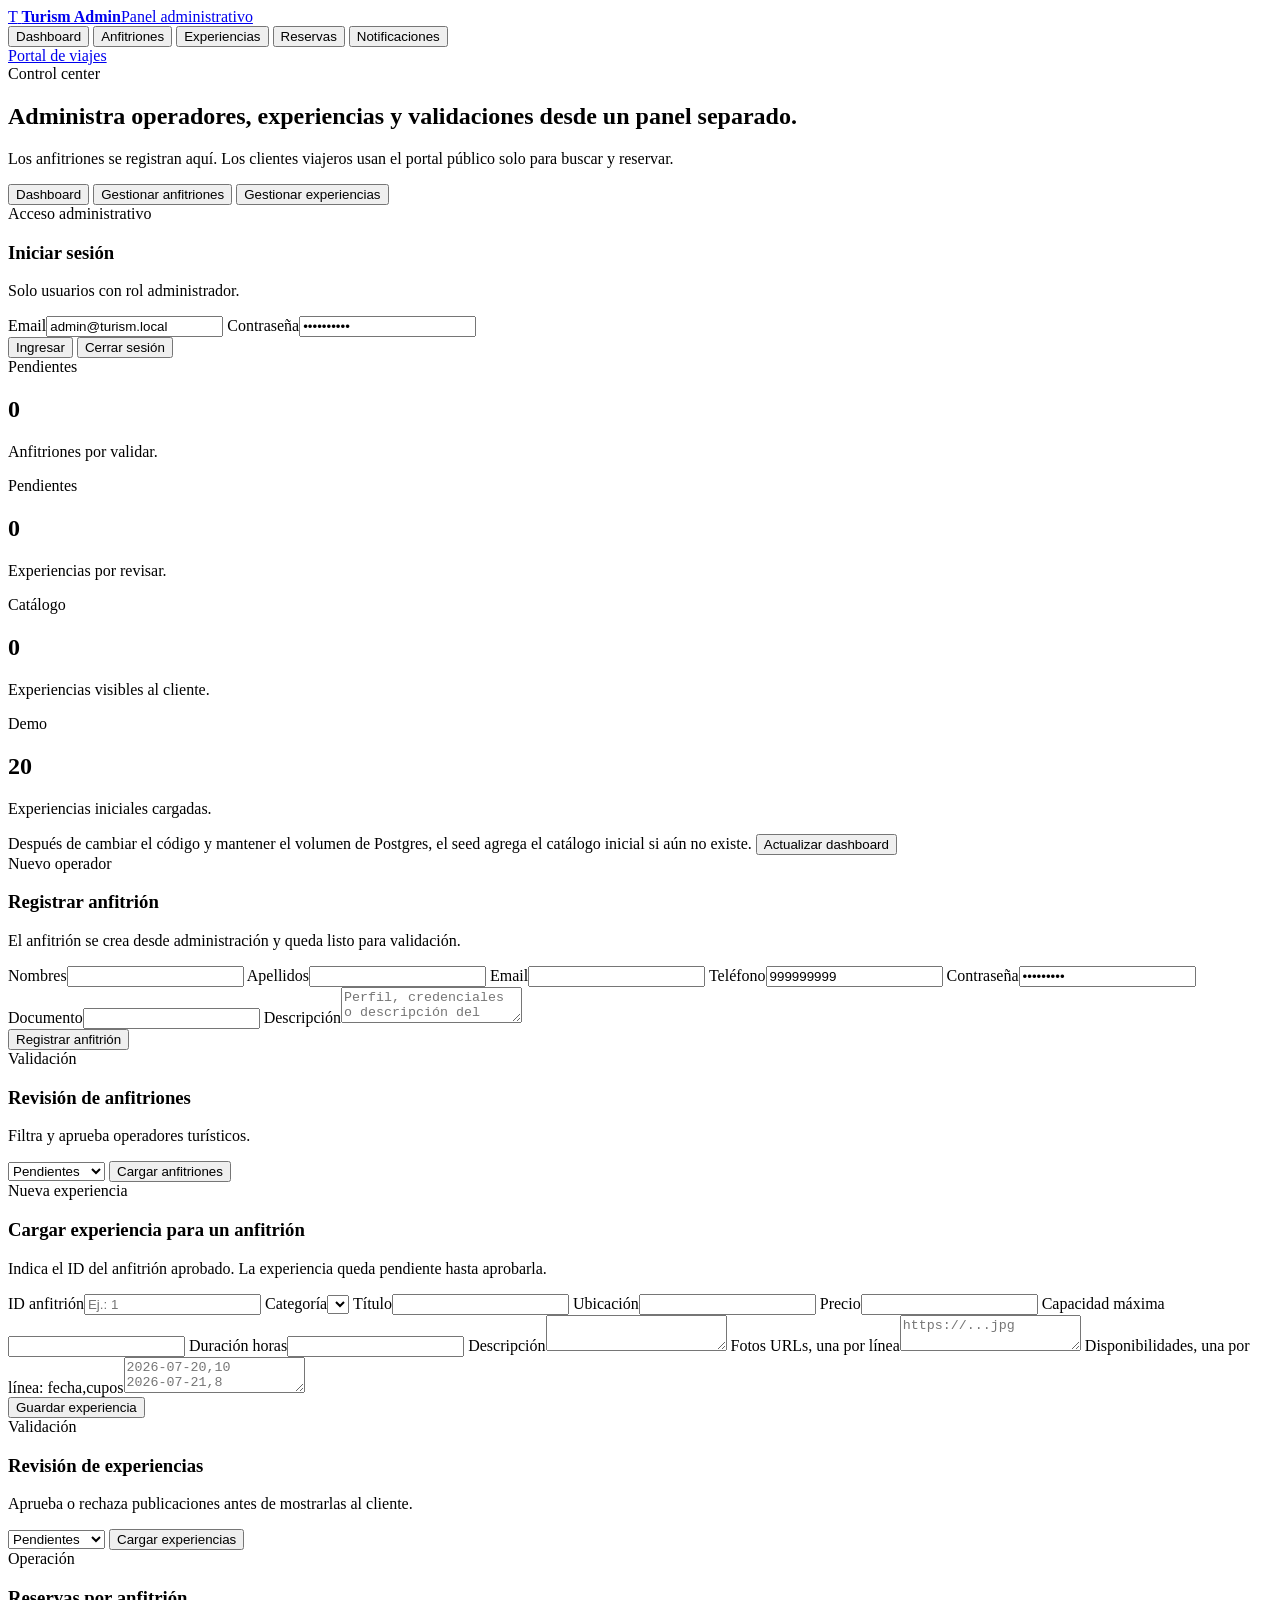
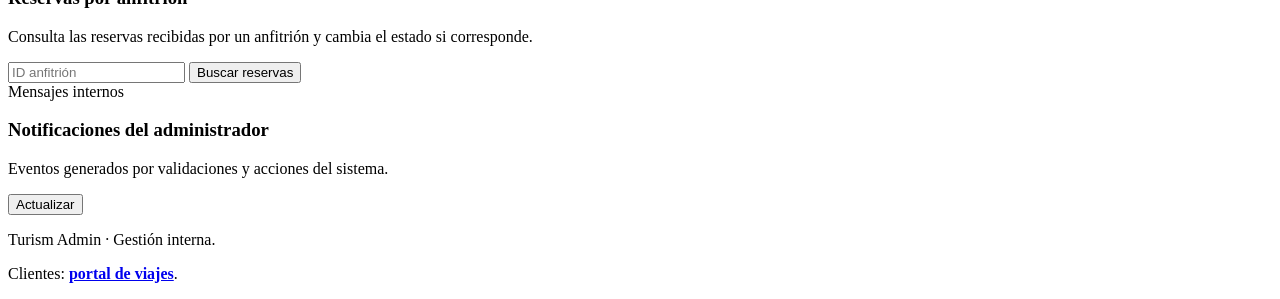
==== src/main/resources/static/intranet/index.html @ cd0fa40a "first commit" ====
<!doctype html>
<html lang="es">
<head>
  <meta charset="utf-8" />
  <meta name="viewport" content="width=device-width, initial-scale=1" />
  <title>Turism | Panel administrativo</title>
  <link rel="stylesheet" href="/assets/styles.css" />
</head>
<body class="intranet-page">
  <header class="topbar">
    <div class="topbar-inner">
      <div class="topbar-left">
        <a class="brand" href="/">
          <span class="brand-mark">T</span>
          <span class="brand-copy"><strong>Turism Admin</strong><span>Panel administrativo</span></span>
        </a>
        <nav class="top-nav" id="nav">
          <button data-section="dashboard" class="active">Dashboard</button>
          <button data-section="anfitriones">Anfitriones</button>
          <button data-section="experiencias">Experiencias</button>
          <button data-section="reservas">Reservas</button>
          <button data-section="notificaciones">Notificaciones</button>
        </nav>
      </div>
      <div class="topbar-right">
        <div class="subnav">
          <a href="/extranet/">Portal de viajes</a>
        </div>
      </div>
    </div>
  </header>

  <main class="main">
    <section class="hero-banner mb">
      <div>
        <span class="section-kicker">Control center</span>
        <h1>Administra operadores, experiencias y validaciones desde un panel separado.</h1>
        <p>Los anfitriones se registran aquí. Los clientes viajeros usan el portal público solo para buscar y reservar.</p>
        <div class="hero-actions">
          <button class="btn primary" data-go-section="dashboard">Dashboard</button>
          <button class="btn ghost" data-go-section="anfitriones">Gestionar anfitriones</button>
          <button class="btn ghost" data-go-section="experiencias">Gestionar experiencias</button>
        </div>
      </div>
      <form id="formAdminLogin" class="hero-panel">
        <div class="panel-header">
          <div>
            <span class="section-kicker">Acceso administrativo</span>
            <h3>Iniciar sesión</h3>
            <p>Solo usuarios con rol administrador.</p>
          </div>
        </div>
        <div class="form-grid">
          <label class="field full">Email<input name="email" type="email" required value="admin@turism.local" /></label>
          <label class="field full">Contraseña<input name="password" type="password" required value="Admin12345" /></label>
        </div>
        <div class="actions mt">
          <button class="btn primary" type="submit">Ingresar</button>
          <button class="btn ghost" type="button" id="btnAdminLogout">Cerrar sesión</button>
        </div>
        <div id="adminSession" class="mt small"></div>
      </form>
    </section>

    <section id="dashboard" class="section active">
      <div class="grid four mb">
        <div class="card highlight"><span class="badge invert">Pendientes</span><h2 id="countAnfitriones">0</h2><p>Anfitriones por validar.</p></div>
        <div class="card"><span class="badge warn">Pendientes</span><h2 id="countExperiencias">0</h2><p>Experiencias por revisar.</p></div>
        <div class="card soft"><span class="badge ok">Catálogo</span><h2 id="countPublicadas">0</h2><p>Experiencias visibles al cliente.</p></div>
        <div class="card soft"><span class="badge">Demo</span><h2>20</h2><p>Experiencias iniciales cargadas.</p></div>
      </div>
      <div class="notice-strip mb">
        <span class="small">Después de cambiar el código y mantener el volumen de Postgres, el seed agrega el catálogo inicial si aún no existe.</span>
        <button class="btn primary" id="btnRefreshDashboard">Actualizar dashboard</button>
      </div>
    </section>

    <section id="anfitriones" class="section">
      <div class="grid two mb">
        <form class="card outline-brand" id="formCrearAnfitrion">
          <div class="panel-header">
            <div>
              <span class="section-kicker">Nuevo operador</span>
              <h3>Registrar anfitrión</h3>
              <p>El anfitrión se crea desde administración y queda listo para validación.</p>
            </div>
          </div>
          <div class="form-grid">
            <label class="field">Nombres<input name="nombres" required maxlength="100" /></label>
            <label class="field">Apellidos<input name="apellidos" required maxlength="100" /></label>
            <label class="field">Email<input name="email" type="email" required maxlength="150" /></label>
            <label class="field">Teléfono<input name="telefono" required maxlength="20" value="999999999" /></label>
            <label class="field">Contraseña<input name="password" type="password" required minlength="8" value="Host12345" /></label>
            <label class="field">Documento<input name="documentoIdentidad" required maxlength="30" /></label>
            <label class="field full">Descripción<textarea name="descripcionAnfitrion" required placeholder="Perfil, credenciales o descripción del operador"></textarea></label>
          </div>
          <button class="btn primary mt" type="submit">Registrar anfitrión</button>
        </form>

        <div class="card">
          <div class="panel-header">
            <div>
              <span class="section-kicker">Validación</span>
              <h3>Revisión de anfitriones</h3>
              <p>Filtra y aprueba operadores turísticos.</p>
            </div>
          </div>
          <div class="actions">
            <select id="filterAnfitriones">
              <option value="PENDIENTE">Pendientes</option>
              <option value="APROBADO">Aprobados</option>
              <option value="RECHAZADO">Rechazados</option>
              <option value="">Todos</option>
            </select>
            <button class="btn primary" id="btnLoadAnfitriones">Cargar anfitriones</button>
          </div>
        </div>
      </div>
      <div class="card table-wrap"><table id="tablaAnfitriones"></table></div>
    </section>

    <section id="experiencias" class="section">
      <div class="grid two mb">
        <form class="card outline-brand" id="formCrearExperienciaAdmin">
          <div class="panel-header">
            <div>
              <span class="section-kicker">Nueva experiencia</span>
              <h3>Cargar experiencia para un anfitrión</h3>
              <p>Indica el ID del anfitrión aprobado. La experiencia queda pendiente hasta aprobarla.</p>
            </div>
          </div>
          <div class="form-grid">
            <label class="field">ID anfitrión<input name="idAnfitrion" type="number" min="1" required placeholder="Ej.: 1" /></label>
            <label class="field">Categoría<select name="idCategoria" id="categoriaAdminSelect" required></select></label>
            <label class="field">Título<input name="titulo" required maxlength="150" /></label>
            <label class="field">Ubicación<input name="ubicacion" required maxlength="150" /></label>
            <label class="field">Precio<input name="precio" type="number" min="0.01" step="0.01" required /></label>
            <label class="field">Capacidad máxima<input name="capacidadMaxima" type="number" min="1" required /></label>
            <label class="field">Duración horas<input name="duracionHoras" type="number" min="1" required /></label>
            <label class="field full">Descripción<textarea name="descripcion" required></textarea></label>
            <label class="field full">Fotos URLs, una por línea<textarea name="fotosUrls" required placeholder="https://...jpg"></textarea></label>
            <label class="field full">Disponibilidades, una por línea: fecha,cupos<textarea name="disponibilidades" required placeholder="2026-07-20,10&#10;2026-07-21,8"></textarea></label>
          </div>
          <button class="btn primary mt" type="submit">Guardar experiencia</button>
        </form>

        <div class="card">
          <div class="panel-header">
            <div>
              <span class="section-kicker">Validación</span>
              <h3>Revisión de experiencias</h3>
              <p>Aprueba o rechaza publicaciones antes de mostrarlas al cliente.</p>
            </div>
          </div>
          <div class="actions">
            <select id="filterExperiencias">
              <option value="PENDIENTE">Pendientes</option>
              <option value="PUBLICADA">Publicadas</option>
              <option value="RECHAZADA">Rechazadas</option>
              <option value="">Todas</option>
            </select>
            <button class="btn primary" id="btnLoadExperienciasAdmin">Cargar experiencias</button>
          </div>
        </div>
      </div>
      <div class="card table-wrap"><table id="tablaExperienciasAdmin"></table></div>
    </section>

    <section id="reservas" class="section">
      <div class="card mb outline-brand">
        <div class="panel-header">
          <div>
            <span class="section-kicker">Operación</span>
            <h3>Reservas por anfitrión</h3>
            <p>Consulta las reservas recibidas por un anfitrión y cambia el estado si corresponde.</p>
          </div>
        </div>
        <form class="actions" id="formBuscarReservasAnfitrion">
          <input name="idAnfitrion" type="number" min="1" placeholder="ID anfitrión" required />
          <button class="btn primary" type="submit">Buscar reservas</button>
        </form>
      </div>
      <div class="card table-wrap"><table id="tablaReservasAnfitrion"></table></div>
    </section>

    <section id="notificaciones" class="section">
      <div class="card mb outline-brand">
        <div class="panel-header">
          <div>
            <span class="section-kicker">Mensajes internos</span>
            <h3>Notificaciones del administrador</h3>
            <p>Eventos generados por validaciones y acciones del sistema.</p>
          </div>
          <button class="btn primary" id="btnAdminNotificaciones">Actualizar</button>
        </div>
      </div>
      <div id="adminNotificaciones" class="cards-list"></div>
    </section>
  </main>

  <footer class="footer-band">
    <div class="footer-inner">
      <p>Turism Admin · Gestión interna.</p>
      <p>Clientes: <a href="/extranet/"><strong>portal de viajes</strong></a>.</p>
    </div>
  </footer>

  <div id="toast" class="toast"></div>
  <script src="/assets/shared.js"></script>
  <script src="/intranet/app.js"></script>
</body>
</html>
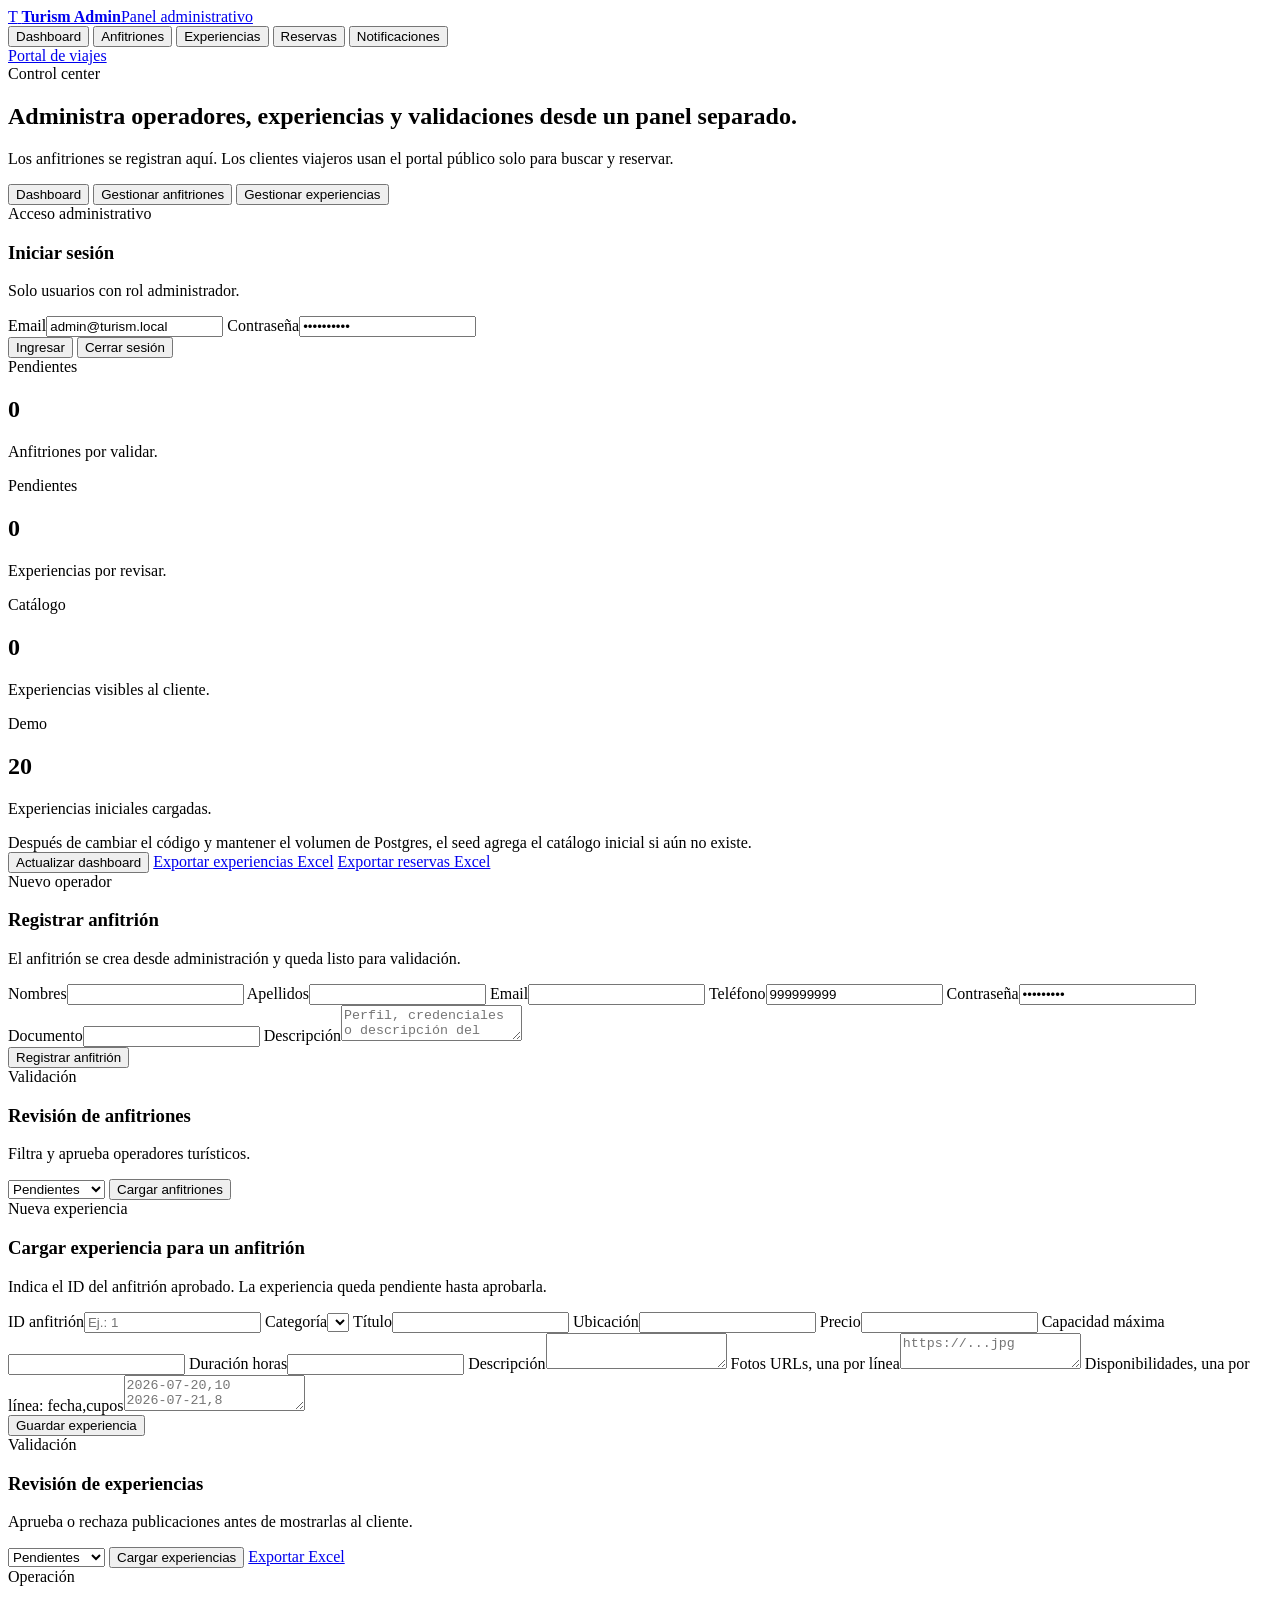
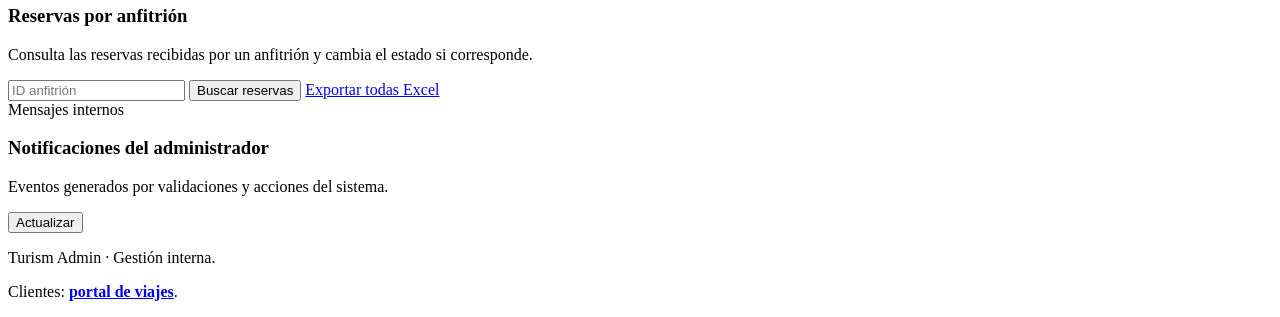
==== commit f9f3648f: "feat: logs added" ====
--- a/src/main/resources/static/intranet/index.html
+++ b/src/main/resources/static/intranet/index.html
@@ -71,7 +71,11 @@
       </div>
       <div class="notice-strip mb">
         <span class="small">Después de cambiar el código y mantener el volumen de Postgres, el seed agrega el catálogo inicial si aún no existe.</span>
-        <button class="btn primary" id="btnRefreshDashboard">Actualizar dashboard</button>
+        <div class="actions">
+          <button class="btn primary" id="btnRefreshDashboard">Actualizar dashboard</button>
+          <a class="btn dark" href="/api/v1/admin/exportaciones/experiencias.xlsx">Exportar experiencias Excel</a>
+          <a class="btn dark" href="/api/v1/admin/exportaciones/reservas.xlsx">Exportar reservas Excel</a>
+        </div>
       </div>
     </section>
 
@@ -160,6 +164,7 @@
               <option value="">Todas</option>
             </select>
             <button class="btn primary" id="btnLoadExperienciasAdmin">Cargar experiencias</button>
+            <a class="btn dark" id="btnExportExperiencias" href="/api/v1/admin/exportaciones/experiencias.xlsx?estado=PENDIENTE">Exportar Excel</a>
           </div>
         </div>
       </div>
@@ -178,6 +183,7 @@
         <form class="actions" id="formBuscarReservasAnfitrion">
           <input name="idAnfitrion" type="number" min="1" placeholder="ID anfitrión" required />
           <button class="btn primary" type="submit">Buscar reservas</button>
+          <a class="btn dark" href="/api/v1/admin/exportaciones/reservas.xlsx">Exportar todas Excel</a>
         </form>
       </div>
       <div class="card table-wrap"><table id="tablaReservasAnfitrion"></table></div>
